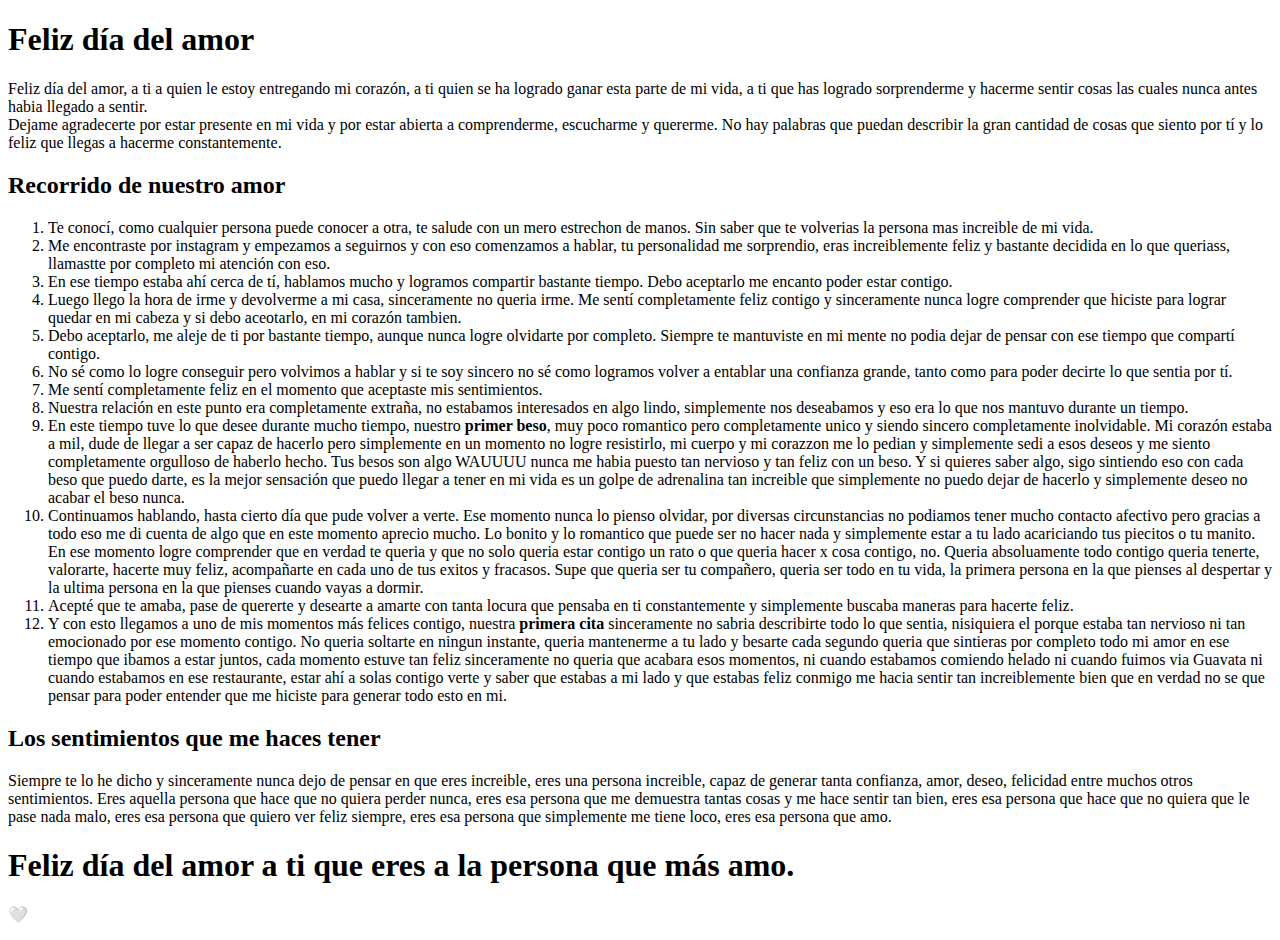
==== FelizDia.html @ 3fc7ebf2 "Add files via upload" ====
<!DOCTYPE html>
<html lang="en">
<head>
    <meta charset="UTF-8">
    <meta name="viewport" content="width=device-width, initial-scale=1.0">
    <link rel="stylesheet" href="estilos/FelizDia.css">
    <title>Feliz día</title>
</head>
<body>
    <section class="home">
        <div class="in-flex">
            <h1>Feliz día del amor </h1>
            <p>Feliz día del amor, a ti a quien le estoy entregando mi corazón, a ti quien se ha logrado ganar esta parte de mi vida, a ti que has logrado sorprenderme y hacerme sentir cosas las cuales nunca antes habia llegado a sentir.<br> Dejame agradecerte por estar presente en mi vida y por estar abierta a comprenderme, escucharme y quererme. No hay palabras que puedan describir la gran cantidad de cosas que siento por tí y lo feliz que llegas a hacerme constantemente.</p>
            <h2>Recorrido de nuestro amor</h2>
            <ol>
                <li>
                    Te conocí, como cualquier persona puede conocer a otra, te salude con un mero estrechon de manos. Sin saber que te volverias la persona mas increible de mi vida.
                </li>
                <li>
                    Me encontraste por instagram y empezamos a seguirnos y con eso comenzamos a hablar, tu personalidad me sorprendio, eras increiblemente feliz y bastante decidida en lo que queriass, llamastte por completo mi atención con eso.
                </li>
                <li>
                    En ese tiempo estaba ahí cerca de tí, hablamos mucho y logramos compartir bastante tiempo. Debo aceptarlo me encanto poder estar contigo.
                </li>
                <li>
                    Luego llego la hora de irme y devolverme a mi casa, sinceramente no queria irme. Me sentí completamente feliz contigo y sinceramente nunca logre comprender que hiciste para lograr quedar en mi cabeza y si debo aceotarlo, en mi corazón tambien.
                </li>
                <li>
                    Debo aceptarlo, me aleje de ti por bastante tiempo, aunque nunca logre olvidarte por completo. Siempre te mantuviste en mi mente no podia dejar de pensar con ese tiempo que compartí contigo.
                </li>
                <li>
                    No sé como lo logre conseguir pero volvimos a hablar y si te soy sincero no sé como logramos volver a entablar una confianza grande, tanto como para poder decirte lo que sentia por tí.
                </li>
                <li>
                    Me sentí completamente feliz en el momento que aceptaste mis sentimientos.
                </li>
                <li>
                    Nuestra relación en este punto era completamente extraña, no estabamos interesados en algo lindo, simplemente nos deseabamos y eso era lo que nos mantuvo durante un tiempo.
                </li>
                <li>
                    En este tiempo tuve lo que desee durante mucho tiempo, nuestro <b>primer beso</b>, muy poco romantico pero completamente unico y siendo sincero completamente inolvidable. Mi corazón estaba a mil, dude de llegar a ser capaz de hacerlo pero simplemente en un momento no logre resistirlo, mi cuerpo y mi corazzon me lo pedian y simplemente sedi a esos deseos y me siento completamente orgulloso de haberlo hecho. Tus besos son algo WAUUUU nunca me habia puesto tan nervioso y tan feliz con un beso. Y si quieres saber algo, sigo sintiendo eso con cada beso que puedo darte, es la mejor sensación que puedo llegar a tener en mi vida es un golpe de adrenalina tan increible que simplemente no puedo dejar de hacerlo y simplemente deseo no acabar el beso nunca.
                </li>
                <li>
                    Continuamos hablando, hasta cierto día que pude volver a verte. Ese momento nunca lo pienso olvidar, por diversas circunstancias no podiamos tener mucho contacto afectivo pero gracias a todo eso me di cuenta de algo que en este momento aprecio mucho. Lo bonito y lo romantico que puede ser no hacer nada y simplemente estar a tu lado acariciando tus piecitos o tu manito. En ese momento logre comprender que en verdad te queria y que no solo queria estar contigo un rato o que queria hacer x cosa contigo, no. Queria absoluamente todo contigo queria tenerte, valorarte, hacerte muy feliz, acompañarte en cada uno de tus exitos y fracasos. Supe que queria ser tu compañero, queria ser todo en tu vida, la primera persona en la que pienses al despertar y la ultima persona en la que pienses cuando vayas a dormir. 
                </li>
                <li>
                    Acepté que te amaba, pase de quererte y desearte a amarte con tanta locura que pensaba en ti constantemente y simplemente buscaba maneras para hacerte feliz.
                </li>
                <li>
                    Y con esto llegamos a uno de mis momentos más felices contigo, nuestra <b>primera cita</b> sinceramente no sabria describirte todo lo que sentia, nisiquiera el porque estaba tan nervioso ni tan emocionado por ese momento contigo. No queria soltarte en ningun instante, queria mantenerme a tu lado y besarte cada segundo queria que sintieras por completo todo mi amor en ese tiempo que ibamos a estar juntos, cada momento estuve tan feliz sinceramente no queria que acabara esos momentos, ni cuando estabamos comiendo helado ni cuando fuimos via Guavata ni cuando estabamos en ese restaurante, estar ahí a solas contigo verte y saber que estabas a mi lado y que estabas feliz conmigo me hacia sentir tan increiblemente bien que en verdad no se que pensar para poder entender que me hiciste para generar todo esto en mi.
                </li>
            </ol>

            <h2>Los sentimientos que me haces tener</h2>

            <p>Siempre te lo he dicho y sinceramente nunca dejo de pensar en que eres increible, eres una persona increible, capaz de generar tanta confianza, amor, deseo, felicidad entre muchos otros sentimientos. Eres aquella persona que hace que no quiera perder nunca, eres esa persona que me demuestra tantas cosas y me hace sentir tan bien, eres esa persona que hace que no quiera que le pase nada malo, eres esa persona que quiero ver feliz siempre, eres esa persona que simplemente me tiene loco, eres esa persona que amo.</p>

            <h1>Feliz día del amor a ti que eres a la persona que más amo.</h1>

            <p class="corazon">🤍</p>
            
        </div>
    </section>
</body>
</html>
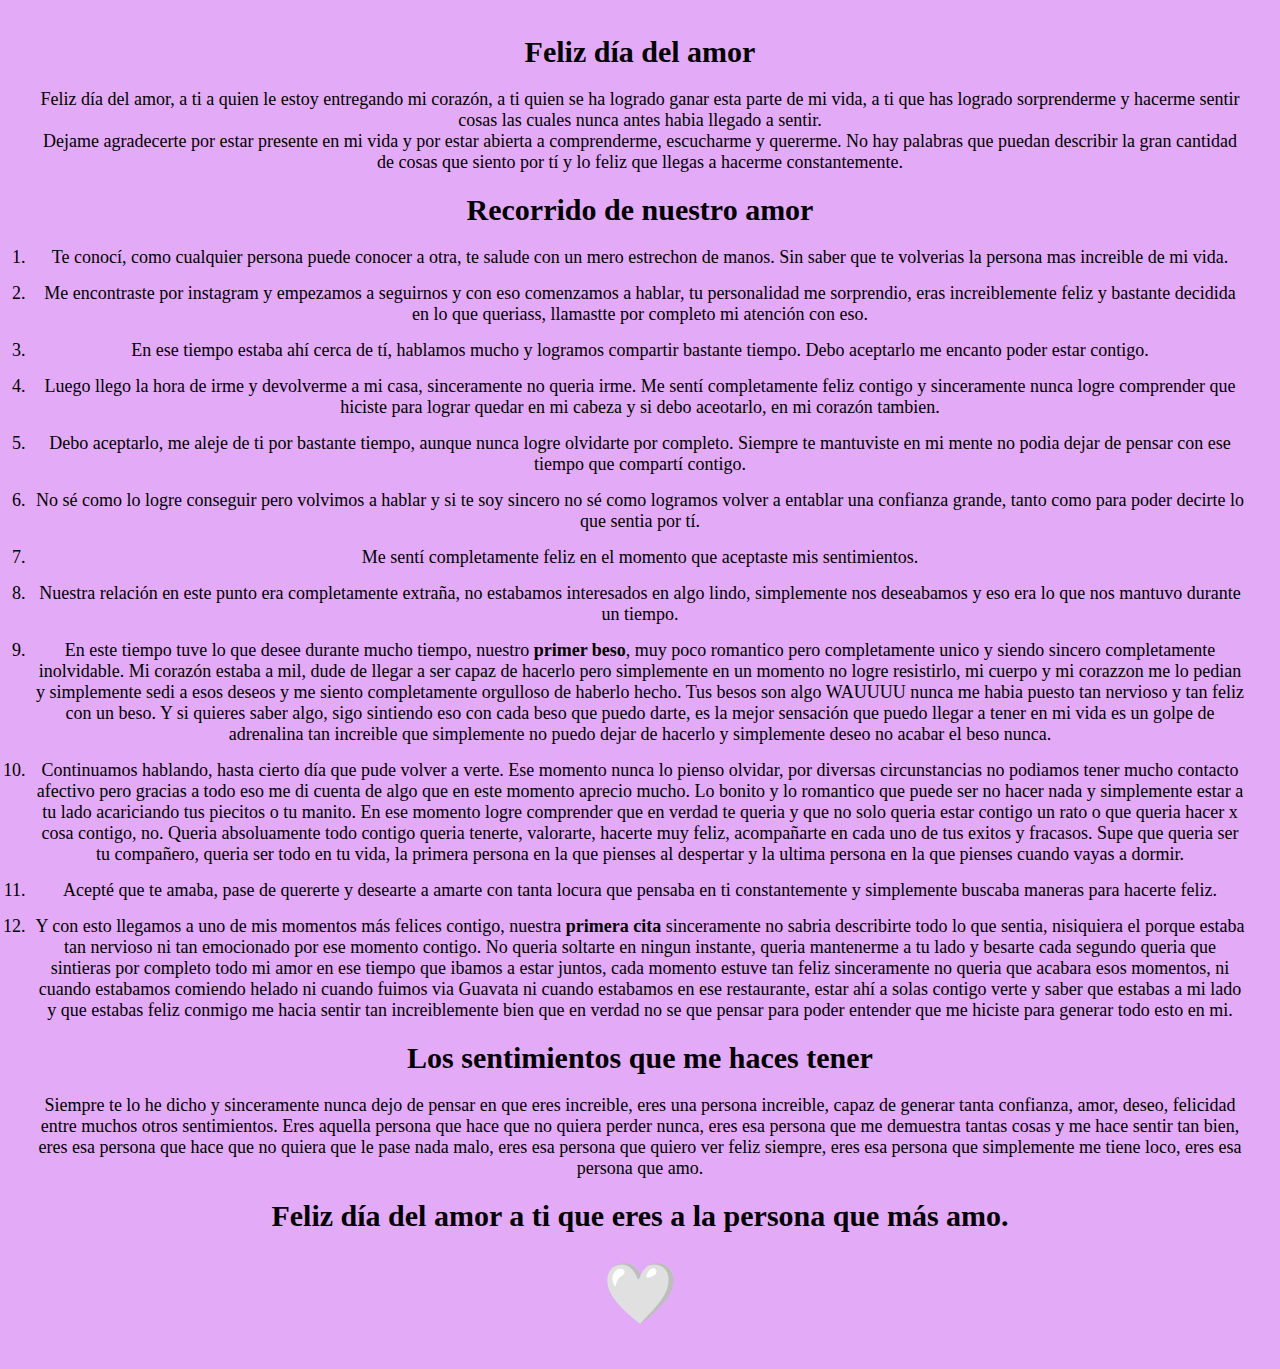
==== commit 097310db: "Update FelizDia.html" ====
--- a/FelizDia.html
+++ b/FelizDia.html
@@ -3,7 +3,7 @@
 <head>
     <meta charset="UTF-8">
     <meta name="viewport" content="width=device-width, initial-scale=1.0">
-    <link rel="stylesheet" href="estilos/FelizDia.css">
+    <link rel="stylesheet" href="FelizDia.css">
     <title>Feliz día</title>
 </head>
 <body>
@@ -62,4 +62,4 @@
         </div>
     </section>
 </body>
-</html>+</html>
--- a/FelizDia.css
+++ b/FelizDia.css
@@ -0,0 +1,48 @@
+*{
+    padding: 0px;
+    margin: 0px;
+    font-family: 'Times New Roman';
+    font-size: large;
+
+}
+
+body{
+    background-color: #d29bfd;
+}
+
+.home{
+    display: flex;
+    flex-wrap: wrap;
+}
+
+.in-flex{
+    flex: 1;
+    min-width: 250px;
+    text-align: center;
+}
+
+.in-flex:first-child{
+    flex: 2;
+    padding: 25px;
+    background-color: #e3abf7;
+    margin-bottom: 0px;
+    border: darkorchid;
+}
+
+.in-flex div{
+    padding: 25px;
+    background-color: #e3abf7;
+    margin: 20px;
+}
+p,li{
+    margin: 5px;
+    padding: 5px;
+}
+h1,h2{
+    font-size: 30px;
+    padding: 10px;
+}
+.corazon{
+    font-size: 60px;
+    padding: 10px;
+}